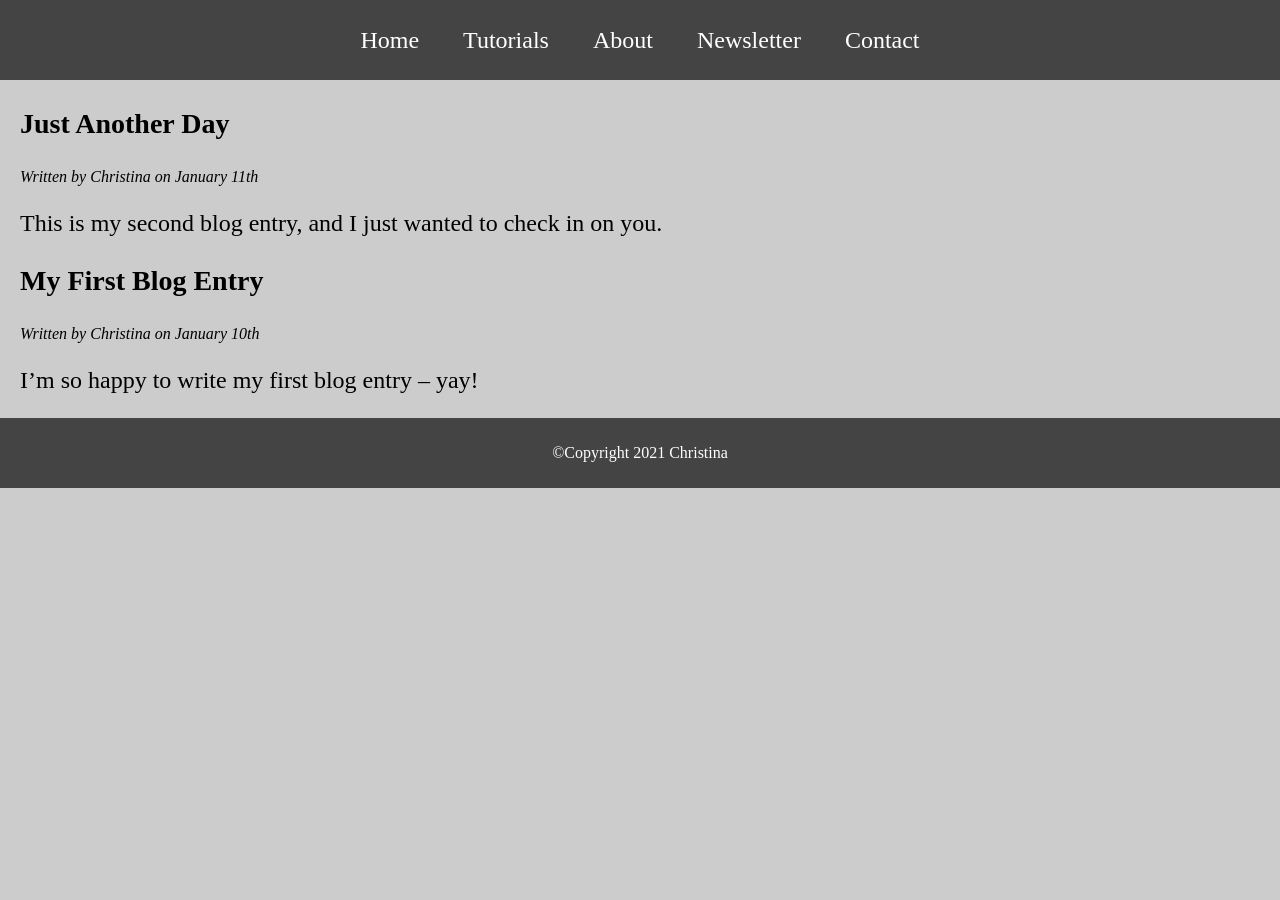
==== 02.HTML Structure/05_SimpleWebsite/simple-website.html @ 671eb21f "Added HTML Structure demo" ====
<!DOCTYPE html>
<html lang="en">
<head>
    <meta charset="UTF-8">
    <meta http-equiv="X-UA-Compatible" content="IE=edge">
    <meta name="viewport" content="width=device-width, initial-scale=1.0">
    <link rel="stylesheet" href="./simple-website.css">
    <title>Simple Website</title>
</head>
<body>
    <nav>
        <ul>
            <li><a href="">Home</a></li>
            <li><a href="">Tutorials</a></li>
            <li><a href="">About</a></li>
            <li><a href="">Newsletter</a></li>
            <li><a href="">Contact</a></li>
        </ul>
    </nav>

    <section>

        <article>
            <header>
                <h1>Just Another Day</h1>
                <p>Written by Christina on January 11th</p>
            </header>
            <p>This is my second blog entry, and I just wanted to check in on you.</p>
        </article>

        <article>
            <header>
                <h1>My First Blog Entry</h1>
                <p>Written by Christina on January 10th</p>
            </header>

            <p>I’m so happy to write my first blog entry – yay!</p>
        </article>

    </section>

    <footer>
        <p>&copy;Copyright 2021 Christina</p> 
    </footer>

</body>
</html>
---- 02.HTML Structure/05_SimpleWebsite/simple-website.css ----
body{
    margin: 0px;
    padding: 0px;
    background-color: #cccccc;
}

section{
    margin-left: 20px;
}

header > h1{
    font-size: 28px;
}

header > p{
    font-style: italic;
}


section > article> p{
    font-size: 24px;
}

ul{
    background-color: #444444;
    text-align: center;
    padding: 0px;
    margin: 0px;
    list-style: none;
}

ul li{
    display: inline-block;
    font-size: 24px;
    line-height: 40px;
    height: 40px;
    padding: 20px;
}

ul li a{
    text-decoration: none;
    color: #ffffff;
}

footer{
    background-color: #444444;
    color: #ffffff;
    text-align: center;
    padding: 10px;
}
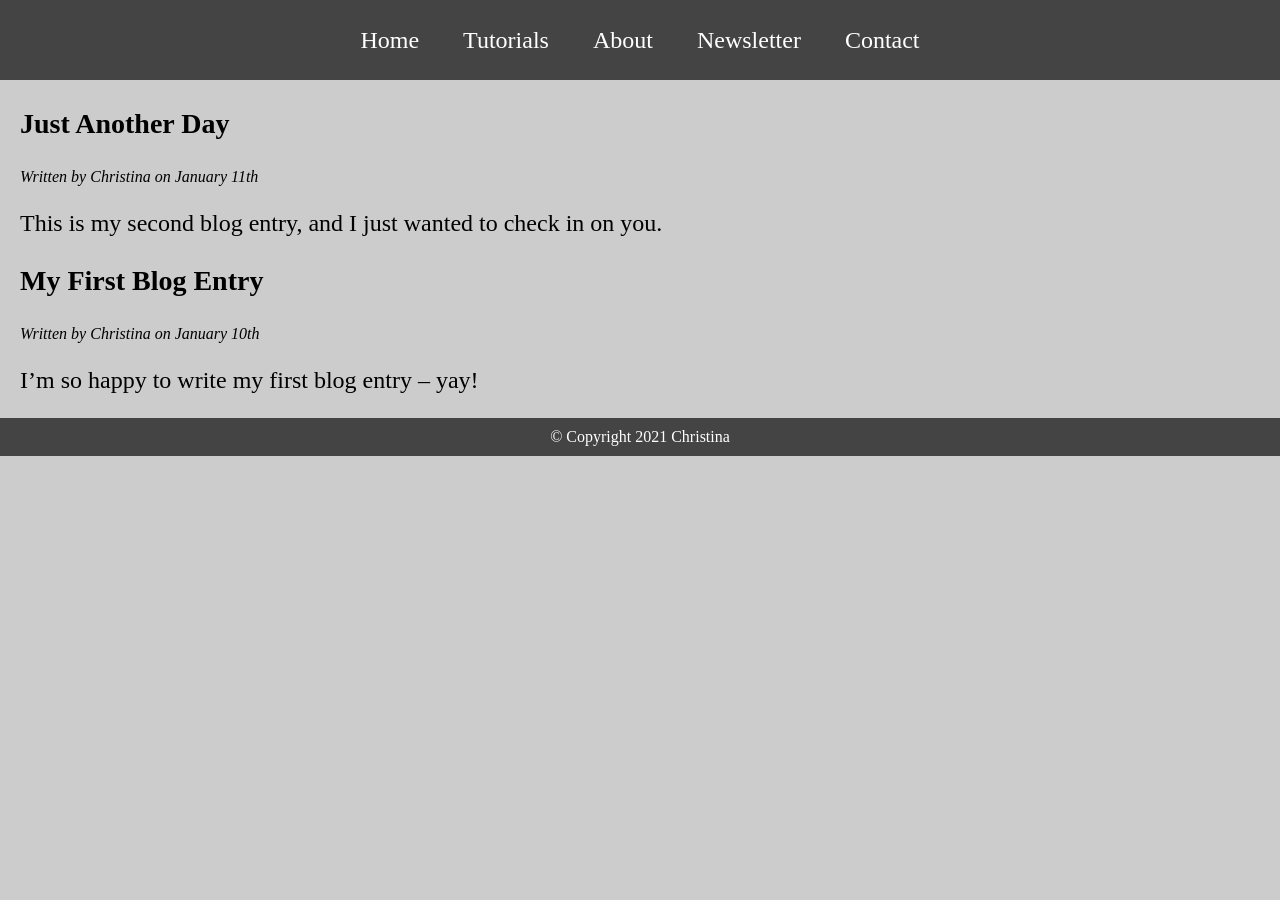
==== commit b3f04005: "Update 05_SimpleWebSite" ====
--- a/02.HTML Structure/05_SimpleWebsite/simple-website.html
+++ b/02.HTML Structure/05_SimpleWebsite/simple-website.html
@@ -23,7 +23,7 @@
         <article>
             <header>
                 <h1>Just Another Day</h1>
-                <p>Written by Christina on January 11th</p>
+                <p>Written by Christina on <time>January 11th</time></p>
             </header>
             <p>This is my second blog entry, and I just wanted to check in on you.</p>
         </article>
@@ -31,7 +31,7 @@
         <article>
             <header>
                 <h1>My First Blog Entry</h1>
-                <p>Written by Christina on January 10th</p>
+                <p>Written by Christina on <time>January 10th</time></p>
             </header>
 
             <p>I’m so happy to write my first blog entry – yay!</p>
@@ -40,7 +40,7 @@
     </section>
 
     <footer>
-        <p>&copy;Copyright 2021 Christina</p> 
+        <p>&copy; Copyright 2021 Christina</p> 
     </footer>
 
 </body>
--- a/02.HTML Structure/05_SimpleWebsite/simple-website.css
+++ b/02.HTML Structure/05_SimpleWebsite/simple-website.css
@@ -4,15 +4,16 @@
     background-color: #cccccc;
 }
 
-section{
+body > section{
     margin-left: 20px;
 }
 
-header > h1{
+
+section > article > header > h1{
     font-size: 28px;
 }
 
-header > p{
+section > article > header > p{
     font-style: italic;
 }
 
@@ -21,7 +22,7 @@
     font-size: 24px;
 }
 
-ul{
+nav ul{
     background-color: #444444;
     text-align: center;
     padding: 0px;
@@ -29,22 +30,26 @@
     list-style: none;
 }
 
-ul li{
+nav ul li{
+    text-align: center;
     display: inline-block;
-    font-size: 24px;
     line-height: 40px;
     height: 40px;
     padding: 20px;
 }
 
-ul li a{
+nav ul li a{
+    font-size: 24px;
     text-decoration: none;
     color: #ffffff;
 }
 
 footer{
     background-color: #444444;
-    color: #ffffff;
-    text-align: center;
-    padding: 10px;
-}+}
+
+footer > p {
+        padding: 10px;
+        color: #ffffff;
+        text-align: center;
+}
